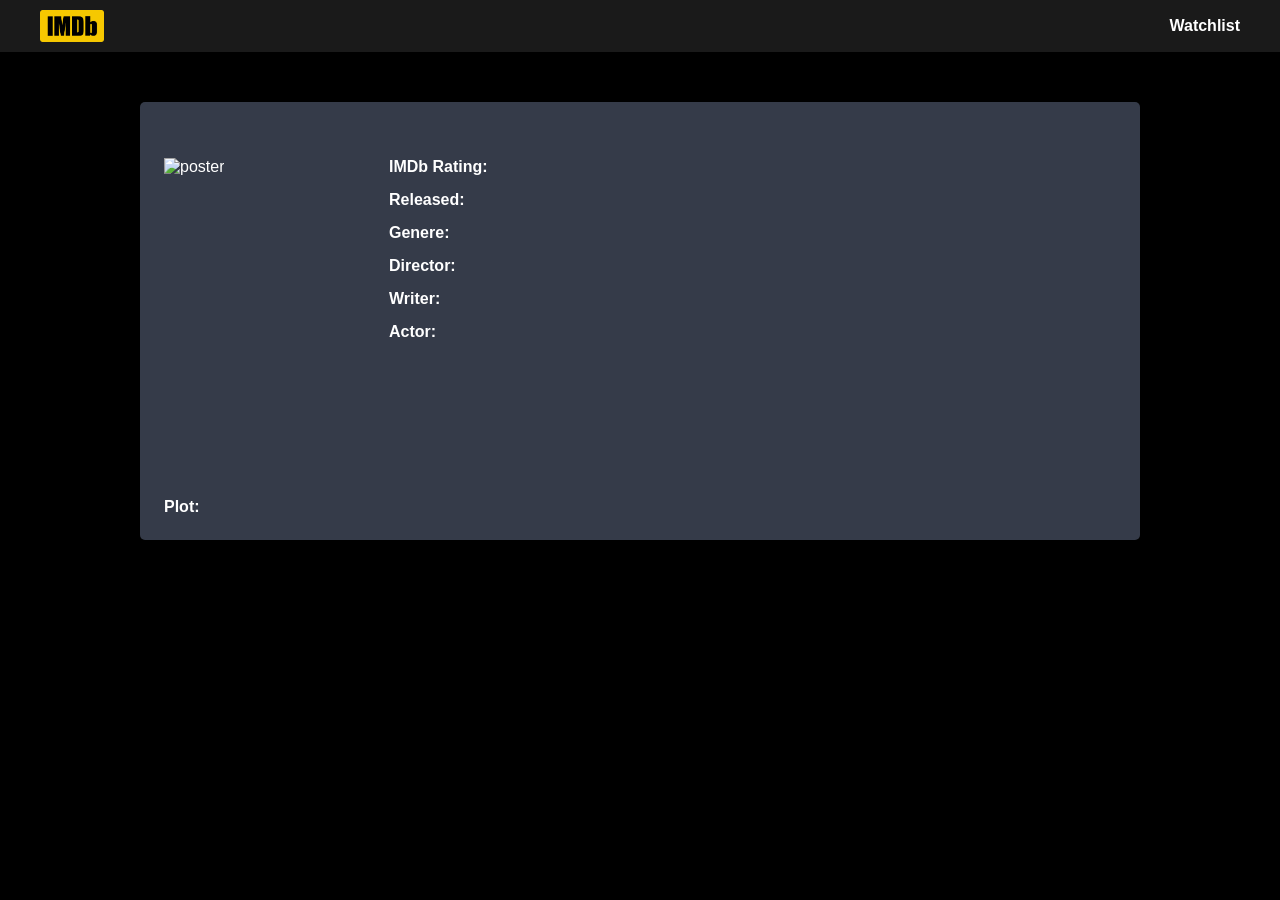
==== moviepage.html @ bef176c2 "updated as per project requirement" ====
<!DOCTYPE html>
<html lang="en">
  <head>
    <meta charset="UTF-8" />
    <meta name="viewport" content="width=device-width, initial-scale=1.0" />
    <script
      src="https://kit.fontawesome.com/9774534ce3.js"
      crossorigin="anonymous"
    ></script>

    <link rel="stylesheet" href="styles.css" />
    <title>Imdb clone</title>
  </head>
  <body>
    <nav>
      <div class="nav-logo">
        <a href="/"><img src="logo.png" alt="logo" /></a>
      </div>
      <div></div>
      <div><a href="/watchlist.html">Watchlist</a></div>
    </nav>

    <main>
      <div class="moviepage-container">
        <div class="moviepage-head">
          <h1 id="moviepage-title"></h1>
          <span id="moviepage-watchlist-status"></span>
        </div>
        <!-- movie detail goes here -->
        <div class="moviepage-detail-container">
          <div class="moviepage-poster">
            <img src="" alt="poster" id="moviepage-poster" />
          </div>

          <div class="moviepage-detail">
            <div>
              <span><b>IMDb Rating: </b></span>
              <span id="moviepage-rating"></span>
            </div>
            <div>
              <span><b>Released: </b></span>
              <span id="moviepage-released"></span>
            </div>
            <div>
              <span><b>Genere: </b></span>
              <span id="moviepage-genere"></span>
            </div>
            <div>
              <span><b>Director: </b></span>
              <span id="moviepage-director"></span>
            </div>
            <div>
              <span><b>Writer: </b></span>
              <span id="moviepage-writer"></span>
            </div>
            <div>
              <span><b>Actor: </b></span>
              <span id="moviepage-actor"></span>
            </div>
          </div>
        </div>
        <div>
          <span><b>Plot: </b></span>
          <span id="moviepage-plot"></span>
        </div>
      </div>
    </main>
  </body>
</html>
---- styles.css ----
* {
  margin: 0;
  padding: 0;
  box-sizing: border-box;
  font-family: Roboto, Helvetica, Arial, sans-serif;
  color: white;
}

body {
  background-color: black;
}

img {
  width: 100%;
}

i{
  cursor: pointer;
}

a{
  text-decoration: none;
}

main {
  padding: 0 20px;
}

/* navbar */

nav {
  padding: 10px 40px;
  background-color: #1a1a1a;
  position: sticky;
  top: 0;
  display: flex;
  justify-content: space-between;
  align-items: center;
  font-weight: bold;
}

.nav-logo {
  width: 64px;
  height: 32px;
}

/* main */
.main-logo {
  width: 220px;
  margin: auto;
}

.search-container {
  max-width: 500px;
  width: 100%;
  min-width: 300px;
  margin: auto;
  position: relative;
}

.search-container input {
  width: 100%;
  background-color: #353b49;
  border: none;
  border-radius: 50px;
  padding: 1rem;
  color: white;
  font-size: 1rem;
  outline: none;
  position: absolute;
  z-index: 2;
}

.search-results {
  background-color: #353b49;
  position: absolute;
  width: 100%;
  top: 20px;
  z-index: 0;
  padding-top: 32px;
  border-radius: 8px;
  display: none;
}

.movie {
  display: flex;
  padding: 8px;
  padding-right: 20px;
  align-items: center;
  gap: 20px;
  border: solid 1px black;
  cursor: pointer;
}

.movie img {
  width: 52px;
  height: 62px;
}

.movie > div {
  flex-grow: 1;
  
}

.movie *{
  pointer-events: none;
}

.movie .fa-bookmark{
  pointer-events: all;
}

/* movie detail page */

.moviepage-container{
  background-color: #353b49;
  border-radius: 5px;
  padding: 24px;
  width: 100%;
  max-width: 1000px;
  min-width: 300px;
  margin: auto;
  margin-top: 50px;

}

.moviepage-head{
    display: flex;
    justify-content: space-between;
    align-items: center;
    margin-bottom: 32px;

}

.moviepage-detail-container {
  margin-bottom: 50px;
  display: flex;
}

.moviepage-poster{
    width: 200px;
    height: 290px;
    margin-right: 25px;
}

.moviepage-detail *{
  margin-bottom: 15px;
}

/* watchlist */

.watchlist-container{
  background-color: #353b49;
  border-radius: 5px;
  padding: 24px;
  width: 100%;
  max-width: 1400px;
  min-width: 300px;
  margin: auto;
  margin-top: 30px;
}

.watchlist{
  display: grid;
  grid-template-columns: repeat(auto-fill, minmax(192px, 1fr));
  justify-content: center;
  gap: 40px;

}

.watchlist > div{
  position: relative;

}

.watchlist-container h1{
  margin-bottom: 50px;
  text-align: center;
}

.watchlist> div >*{
  padding: 10px 15px;
}

.watchlist img{
  padding: 0;
  transition: opacity 0.3s ease-in-out;
  height: 288px;
}

.watchlist-icon{
  position: absolute;
  top: 20%;
  right: 50%;
  transform: translateX(50%);
  opacity: 0;
  transition: opacity 0.3s ease-in-out;
}

.watchlist > div:hover img{
  opacity: 0.2;

}

.watchlist > div:hover .watchlist-icon{
  opacity: 1;
}


.wicon{
  font-size: 6rem;
}
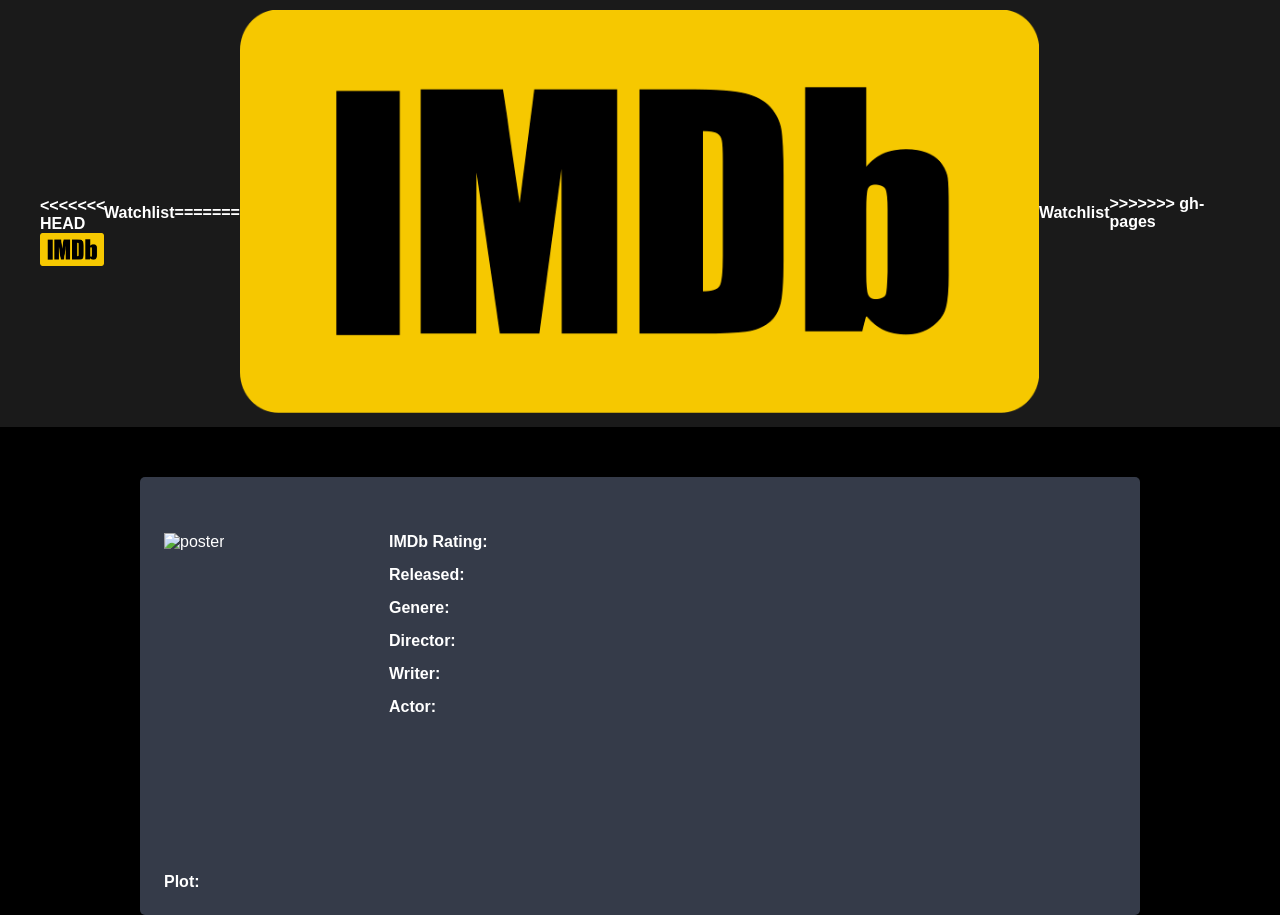
==== commit 4bafef17: "final" ====
--- a/moviepage.html
+++ b/moviepage.html
@@ -14,10 +14,17 @@
   <body>
     <nav>
       <div class="nav-logo">
+<<<<<<< HEAD
         <a href="/"><img src="logo.png" alt="logo" /></a>
       </div>
       <div></div>
       <div><a href="/watchlist.html">Watchlist</a></div>
+=======
+        <a href="/IMDb-clone"><img src="logo.png" alt="logo" /></a>
+      </div>
+      <div></div>
+      <div><a href="/IMDb-clone/watchlist.html">Watchlist</a></div>
+>>>>>>> gh-pages
     </nav>
 
     <main>
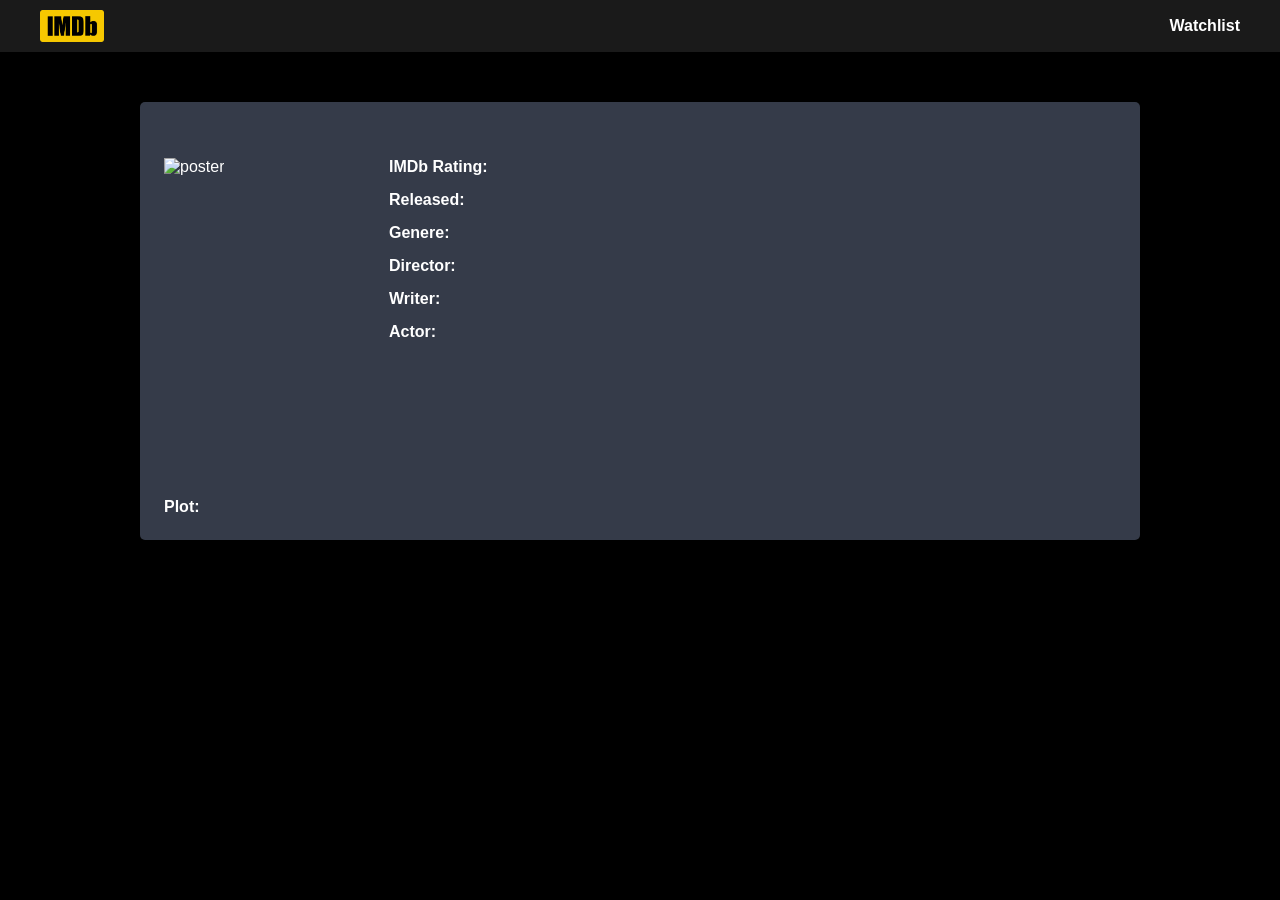
==== commit 95ffe1b3: "final" ====
--- a/moviepage.html
+++ b/moviepage.html
@@ -14,17 +14,10 @@
   <body>
     <nav>
       <div class="nav-logo">
-<<<<<<< HEAD
-        <a href="/"><img src="logo.png" alt="logo" /></a>
+        <a href="/"><img src="./assets/logo.png" alt="logo" /></a>
       </div>
       <div></div>
       <div><a href="/watchlist.html">Watchlist</a></div>
-=======
-        <a href="/IMDb-clone"><img src="logo.png" alt="logo" /></a>
-      </div>
-      <div></div>
-      <div><a href="/IMDb-clone/watchlist.html">Watchlist</a></div>
->>>>>>> gh-pages
     </nav>
 
     <main>
